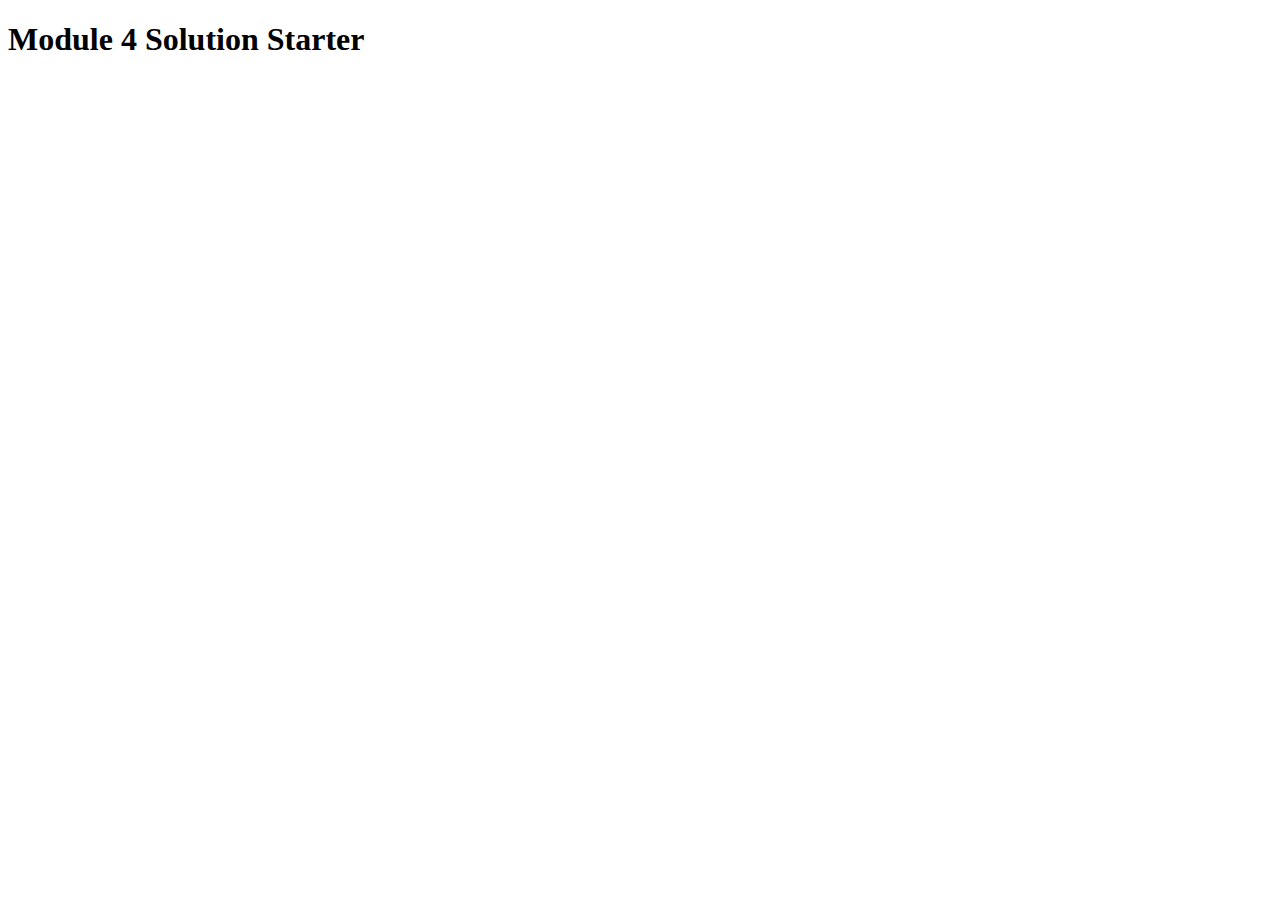
==== module4-solution/index.html @ 40c4d67d "message" ====
<!DOCTYPE html>
<html>
<head>
  <meta charset="utf-8">
  <title>Module 4 Solution Starter</title>
  <script>
    var names = []; // DO NOT REMOVE
  </script>
  <script src="SpeakHello.js"></script>
  <script src="SpeakGoodBye.js"></script>
  <script src="script.js"></script>
</head>
<body>
  <h1>Module 4 Solution Starter</h1>
</body>
</html>
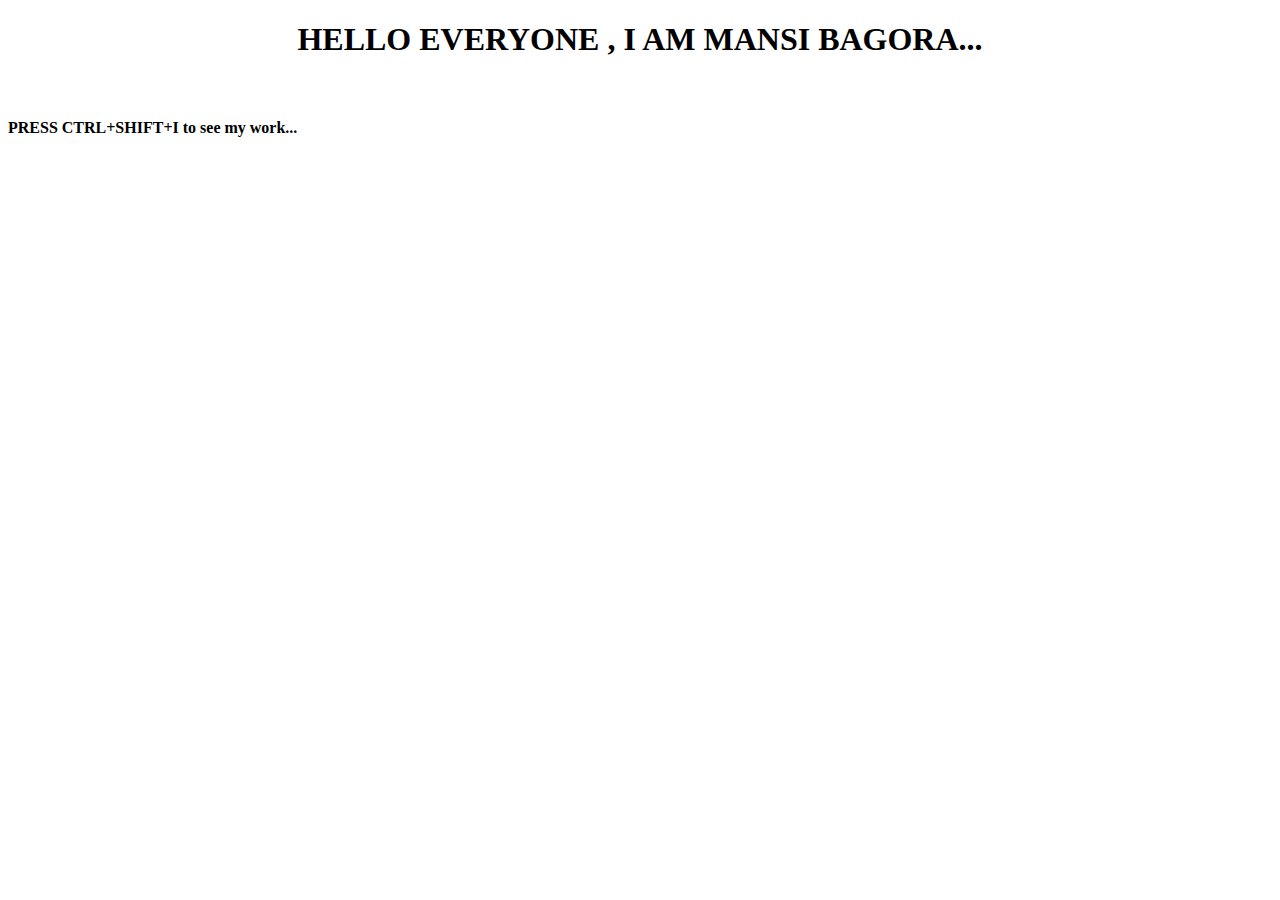
==== commit 1ee92eba: "Update index.html" ====
--- a/module4-solution/index.html
+++ b/module4-solution/index.html
@@ -11,6 +11,6 @@
   <script src="script.js"></script>
 </head>
 <body>
-  <h1>Module 4 Solution Starter</h1>
+  <h1><center>HELLO EVERYONE , I AM MANSI BAGORA...</center></h1><br><h4>PRESS CTRL+SHIFT+I to see my work...</h4>
 </body>
 </html>
